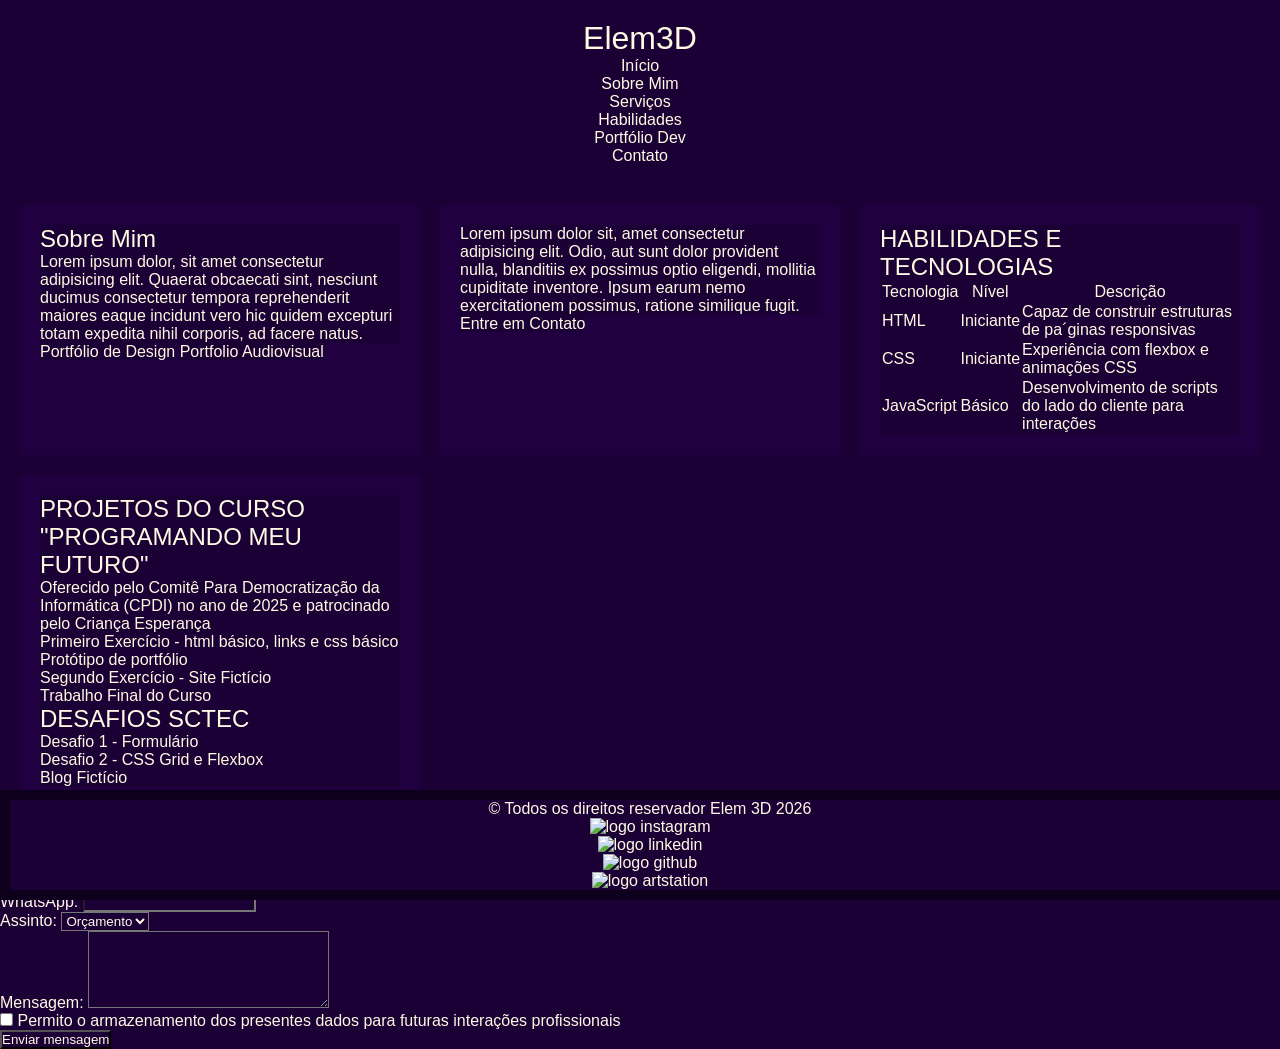
==== index.html @ df981930 "inicio do css" ====
<!DOCTYPE html>
<html lang="pt-br">
<head>
    <meta charset="UTF-8">
    <meta name="viewport" content="width=device-width, initial-scale=1.0">
    <title>Portfólio Elem3D</title>
    <link rel="stylesheet" href="style.css">
</head>
<body>
    <header>
        <h1>Elem3D</h1>
        <ul>
            <li><a href="#inicio">Início</a></li>
            <li><a href="#sobre">Sobre Mim</a></li>
            <li><a href="#servicos">Serviços</a></li>
            <li><a href="#habilidades">Habilidades</a></li>
            <li><a href="#projetos">Portfólio Dev</a></li>
            <li><a href="#contato">Contato</a></li>
        </ul>
    </header>
    
    <main>
        <section id="sobre" class="content">
            <h2>Sobre Mim</h2>
            <p>Lorem ipsum dolor, sit amet consectetur adipisicing elit. Quaerat obcaecati sint, nesciunt ducimus consectetur tempora reprehenderit maiores eaque incidunt vero hic quidem excepturi totam expedita nihil corporis, ad facere natus.</p>
            <a href="#">Portfólio de Design</a>
            <a href="#">Portfolio Audiovisual</a>
        </section>
        <section id="servicos" class="content">
            <p>Lorem ipsum dolor sit, amet consectetur adipisicing elit. Odio, aut sunt dolor provident nulla, blanditiis ex possimus optio eligendi, mollitia cupiditate inventore. Ipsum earum nemo exercitationem possimus, ratione similique fugit.</p>
            <a href="#contato">Entre em Contato</a>
        </section>
        <section id="habilidades" class="content">
            <h2>HABILIDADES E TECNOLOGIAS</h2>
            <table>
                <thead>
                    <tr>
                        <th>Tecnologia</th>
                        <th>Nível</th>
                        <th>Descrição</th>
                    </tr>
                    <tbody>
                        <tr>
                            <td>HTML</td>
                            <td>Iniciante</td>
                            <td>Capaz de construir estruturas de pa´ginas responsivas</td>
                        </tr>
                        <tr>
                            <td>CSS</td>
                            <td>Iniciante</td>
                            <td>Experiência com flexbox e animações CSS</td>
                        </tr>
                        <tr>
                            <td>JavaScript</td>
                            <td>Básico</td>
                            <td>Desenvolvimento de scripts do lado do cliente para interações</td>
                        </tr>
                    </tbody>
                </thead>

            </table>
        </section>
        <section id="projetos" class="content">
            <div class="cpdiContainer">
                <h2>PROJETOS DO CURSO "PROGRAMANDO MEU FUTURO"</h2>
                <h4>Oferecido pelo Comitê Para Democratização da Informática (CPDI) no ano de 2025 e patrocinado pelo Criança Esperança</h4>
                <ul>
                    <li><a href="https://elem3d.github.io/historia-interativa_CPDI/">Primeiro Exercício - html básico, links e css básico</a></li>
                    <li><a href="https://elem3d.github.io/portfolioCPDI/">Protótipo de portfólio</a></li>
                    <li><a href="https://elem3d.github.io/projeto2CPDI/">Segundo Exercício - Site Fictício</a></li>
                    <li><a href="https://higy-eco-dipers.netlify.app/">Trabalho Final do Curso</a></li>
                </ul>
            </div>
            <div class="sctecContainer">
                <h2>DESAFIOS SCTEC</h2>
                <ul>
                    <li><a href="./Desafio1.html">Desafio 1 - Formulário</a></li>
                    <li><a href="./Desafio2.html">Desafio 2 - CSS Grid e Flexbox</a></li>
                    <li><a href="./BlogFicticio.html">Blog Fictício</a></li>
                </ul>
            </div>
            
        </section>
    </main>
    <footer>
        <section id="contato">
            <h2>ENTRE EM CONTATO:</h2>
            <form action="">
                <label for="name">Nome:</label>
                <input type="text" id="name" name="name" required>
                
                <br>
                
                <label for="email">Email:</label>
                <input type="email" id="email" name="email" required>
                
                <br>

                <label for="telefone">WhatsApp:</label>
                <input type="tel" id="telefone" name="email">
                
                <br>

                <label for="assunto">Assinto:</label>
                <select name="assunto" id="assunto" required>
                    <option value="orcamentoD">Orçamento</option>
                    <option value="duvida">Dúvida</option>
                    <option value="outro">Outro</option>
                </select>
                
                <br>
                
                <label for="mensagem">Mensagem:</label>
                <textarea name="mensagem" id="mensagem" cols="28" rows="5"></textarea required>
                
                <br>

                <input type="checkbox" id="termociencia" name="termociencia">
                <label for="termociencia">Permito o armazenamento dos presentes dados para futuras interações profissionais</label>
                
                <br>

                <input type="submit" value="Enviar mensagem">
            </form>
        </section>
        <section id="rodape">
            <div class="rodapeContainer">
                <p>&copy; Todos os direitos reservador Elem 3D 2026</p>
                <div class="redes">
                    <ul>
                        <li>
                          <a href="#"><img src="#" alt="logo instagram"></a>
                        </li>
                        <li>
                          <a href="#"><img src="#" alt="logo linkedin"></a>
                        </li>
                        <li>
                          <a href="#"><img src="#" alt="logo github"></a>
                        </li>
                        <li>
                          <a href="#"><img src="#" alt="logo artstation"></a>
                        </li>
                    </ul>
                </div>
            </div>
        </section>
    </footer>
</body>
</html>
---- style.css ----
* {
    margin: 0;
    padding: 0;
    text-decoration: none; 
    list-style: none; 
    font-family: "Quicksand", sans-serif;
    font-optical-sizing: auto;
    font-weight: 300;
    font-style: normal;
    background-color: #1a0035;
    color: #fffae4;
}

header{
    padding: 20px;
    text-align: center;
    position: sticky;
}
main{
    display: grid;
    grid-template-columns: repeat(auto-fit,minmax(300px,1fr));
    gap: 20px;
    padding: 20px;
}
.content{
    background-color: #29025367;
    padding: 20px;
    border-radius: 3px;
}

#rodape {
    background-color: #0e001c;
    color: #fff;
    text-align: center;
    padding: 10px;
    position: fixed;
    bottom: 0;
    width: 100%;
}
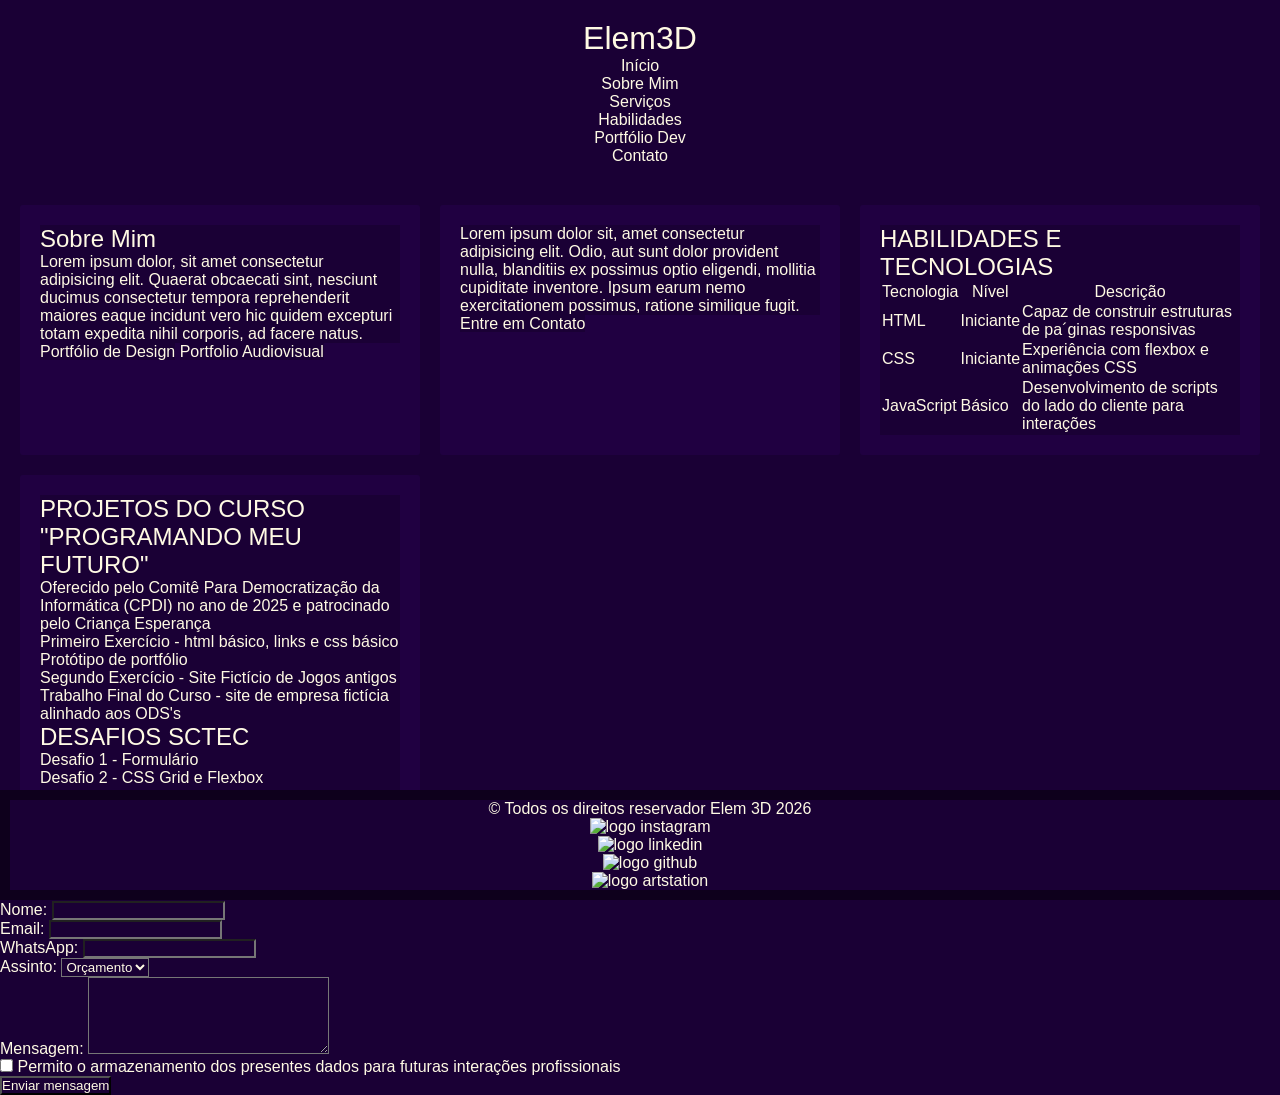
==== commit fab9cebd: "reorganização de arquivos" ====
--- a/index.html
+++ b/index.html
@@ -67,16 +67,21 @@
                 <ul>
                     <li><a href="https://elem3d.github.io/historia-interativa_CPDI/">Primeiro Exercício - html básico, links e css básico</a></li>
                     <li><a href="https://elem3d.github.io/portfolioCPDI/">Protótipo de portfólio</a></li>
-                    <li><a href="https://elem3d.github.io/projeto2CPDI/">Segundo Exercício - Site Fictício</a></li>
-                    <li><a href="https://higy-eco-dipers.netlify.app/">Trabalho Final do Curso</a></li>
+                    <li><a href="https://elem3d.github.io/projeto2CPDI/">Segundo Exercício - Site Fictício de Jogos antigos</a></li>
+                    <li><a href="https://higy-eco-dipers.netlify.app/">Trabalho Final do Curso - site de empresa fictícia alinhado aos ODS's</a></li>
                 </ul>
             </div>
             <div class="sctecContainer">
                 <h2>DESAFIOS SCTEC</h2>
                 <ul>
-                    <li><a href="./Desafio1.html">Desafio 1 - Formulário</a></li>
-                    <li><a href="./Desafio2.html">Desafio 2 - CSS Grid e Flexbox</a></li>
-                    <li><a href="./BlogFicticio.html">Blog Fictício</a></li>
+                    <li><a href="./Desafios/Desafio1.html">Desafio 1 - Formulário</a></li>
+                    <li><a href="./Desafios/Desafio2/Desafio2.html">Desafio 2 - CSS Grid e Flexbox</a></li>
+                </ul>
+            </div>
+            <div class="extras">
+                <h2>Projetos Extras</h2>
+                <ul>
+                    <li><a href="./Extras/BlogFicticio.html">Blog Fictício</a></li>
                 </ul>
             </div>
             
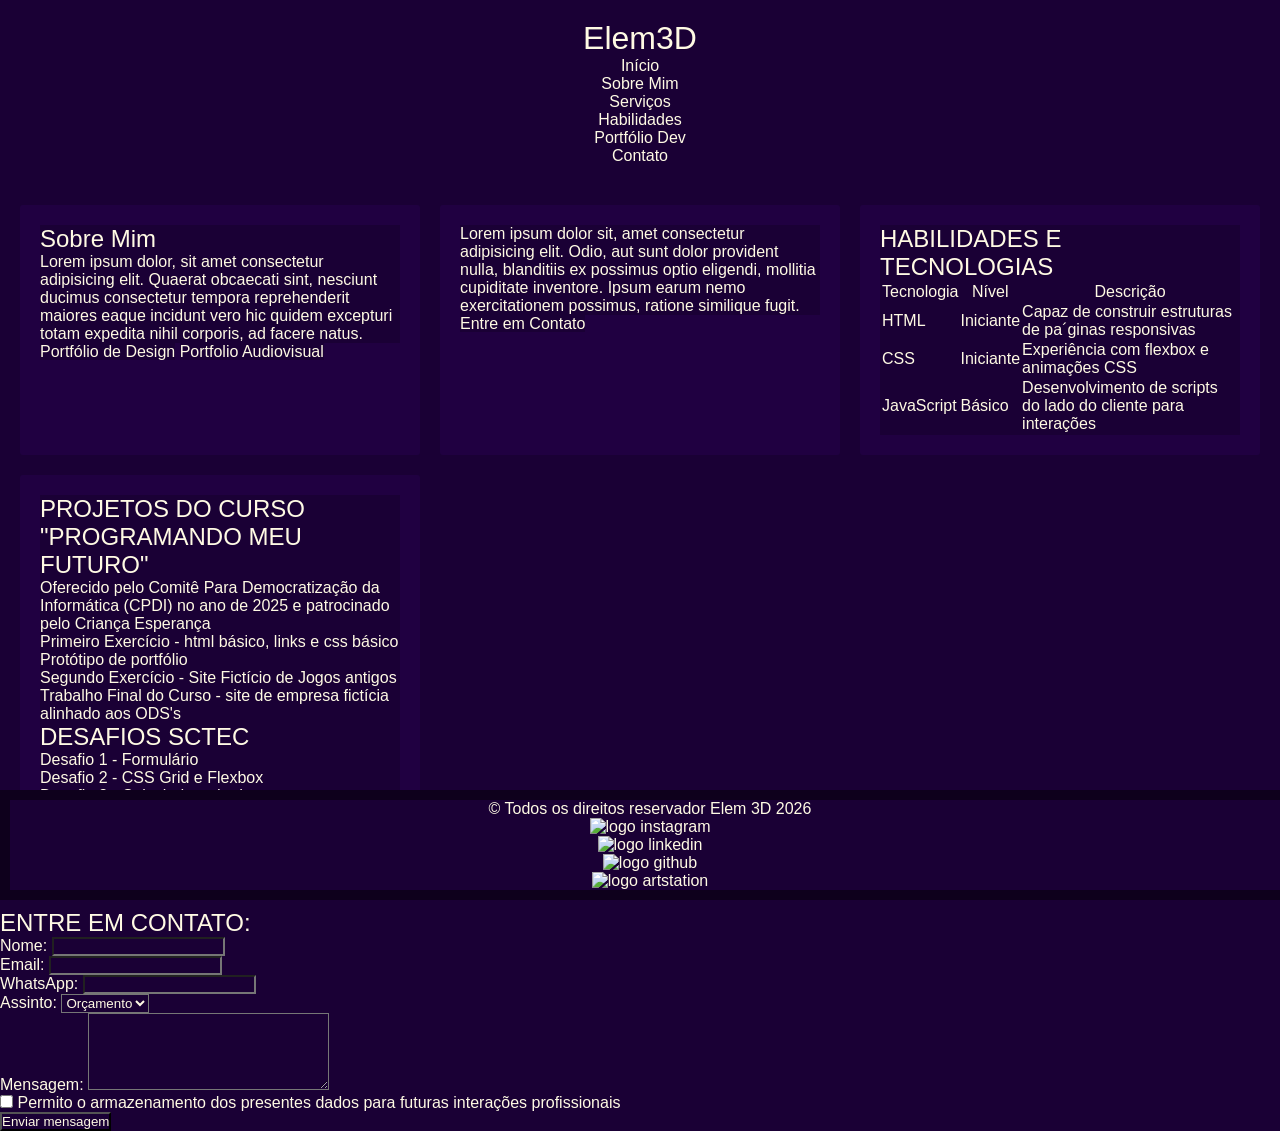
==== commit 61ad9715: "Desafio3" ====
--- a/index.html
+++ b/index.html
@@ -76,6 +76,7 @@
                 <ul>
                     <li><a href="./Desafios/Desafio1.html">Desafio 1 - Formulário</a></li>
                     <li><a href="./Desafios/Desafio2/Desafio2.html">Desafio 2 - CSS Grid e Flexbox</a></li>
+                    <li><a href="./Desafios/Desafio3/Desafio3.html">Desafio 3 - Calculadora de desconto com JavaScript</a></li>
                 </ul>
             </div>
             <div class="extras">
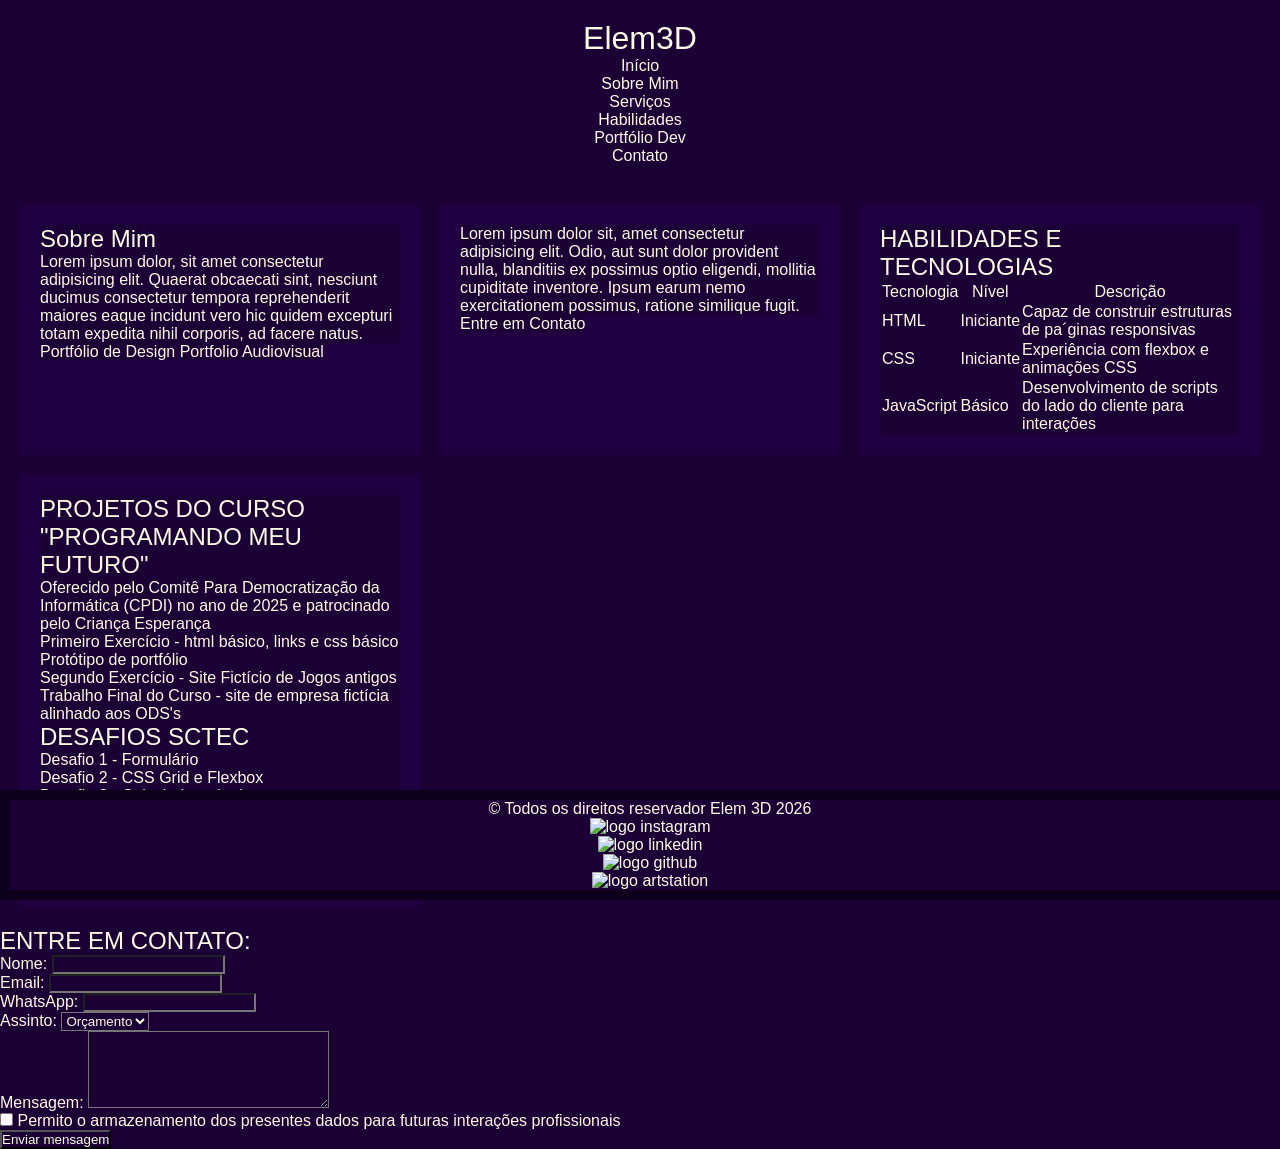
==== commit 86417f69: "exercícios Js" ====
--- a/index.html
+++ b/index.html
@@ -77,6 +77,7 @@
                     <li><a href="./Desafios/Desafio1.html">Desafio 1 - Formulário</a></li>
                     <li><a href="./Desafios/Desafio2/Desafio2.html">Desafio 2 - CSS Grid e Flexbox</a></li>
                     <li><a href="./Desafios/Desafio3/Desafio3.html">Desafio 3 - Calculadora de desconto com JavaScript</a></li>
+                    <li><a href="./Desafios/Desafio4/Desafio4.html">Desafio 4 </a></li>
                 </ul>
             </div>
             <div class="extras">
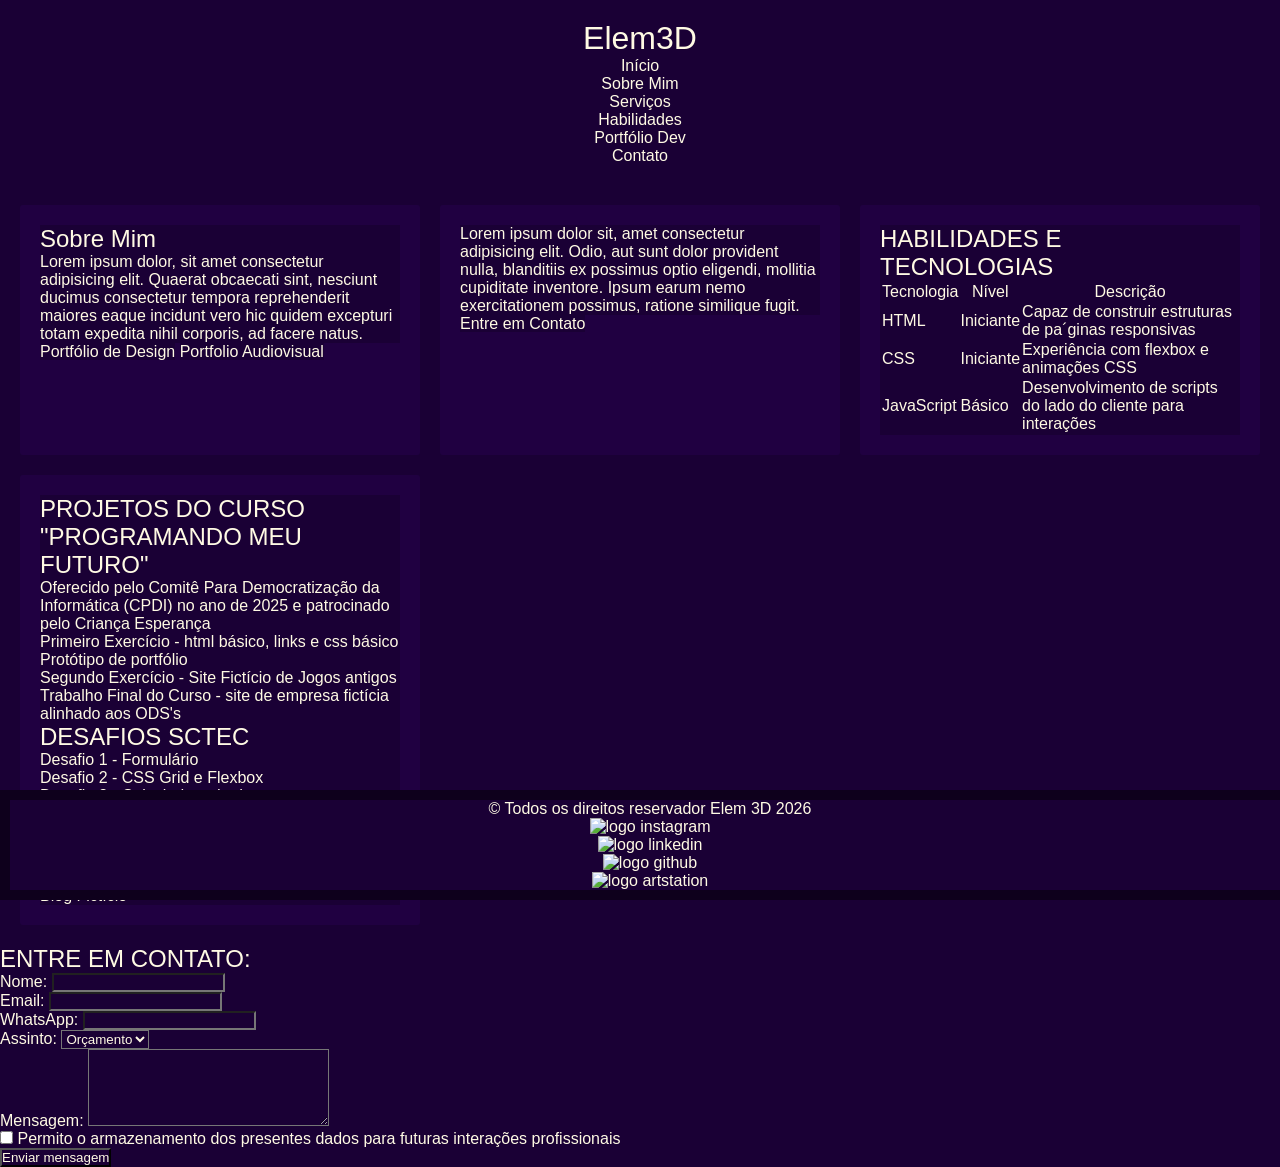
==== commit e23ac25f: "teste desafio 5" ====
--- a/index.html
+++ b/index.html
@@ -77,7 +77,8 @@
                     <li><a href="./Desafios/Desafio1.html">Desafio 1 - Formulário</a></li>
                     <li><a href="./Desafios/Desafio2/Desafio2.html">Desafio 2 - CSS Grid e Flexbox</a></li>
                     <li><a href="./Desafios/Desafio3/Desafio3.html">Desafio 3 - Calculadora de desconto com JavaScript</a></li>
-                    <li><a href="./Desafios/Desafio4/Desafio4.html">Desafio 4 </a></li>
+                    <li><a href="./Desafios/Desafio4/Desafio4.html">Desafio 4 - Praticando funções em Js</a></li>
+                    <li><a href="./Desafios/Desafio5/Desafio5.html">Desafio 5 - Praticando Arrays e Objetos em Js</a></li>
                 </ul>
             </div>
             <div class="extras">
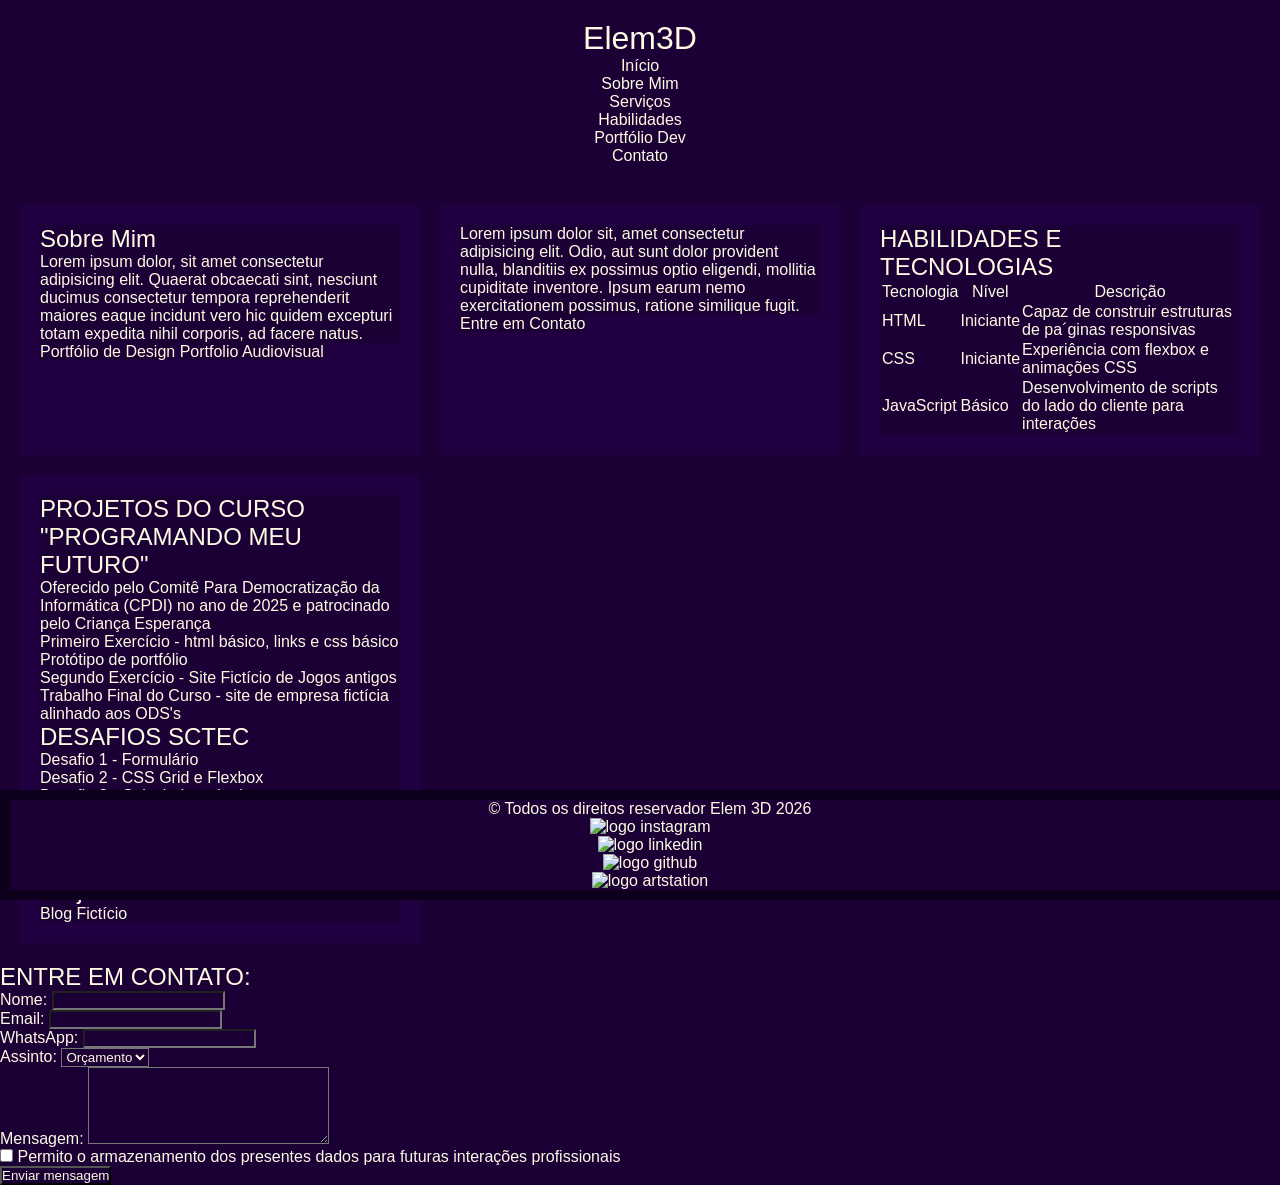
==== commit 779e1d13: "desafioPizza" ====
--- a/index.html
+++ b/index.html
@@ -79,6 +79,7 @@
                     <li><a href="./Desafios/Desafio3/Desafio3.html">Desafio 3 - Calculadora de desconto com JavaScript</a></li>
                     <li><a href="./Desafios/Desafio4/Desafio4.html">Desafio 4 - Praticando funções em Js</a></li>
                     <li><a href="./Desafios/Desafio5/Desafio5.html">Desafio 5 - Praticando Arrays e Objetos em Js</a></li>
+                    <li><a href="./Desafios/Desafio6/Desafio6.html">Desafio 6 - Praticando Manipulação de Objetos</a></li>
                 </ul>
             </div>
             <div class="extras">
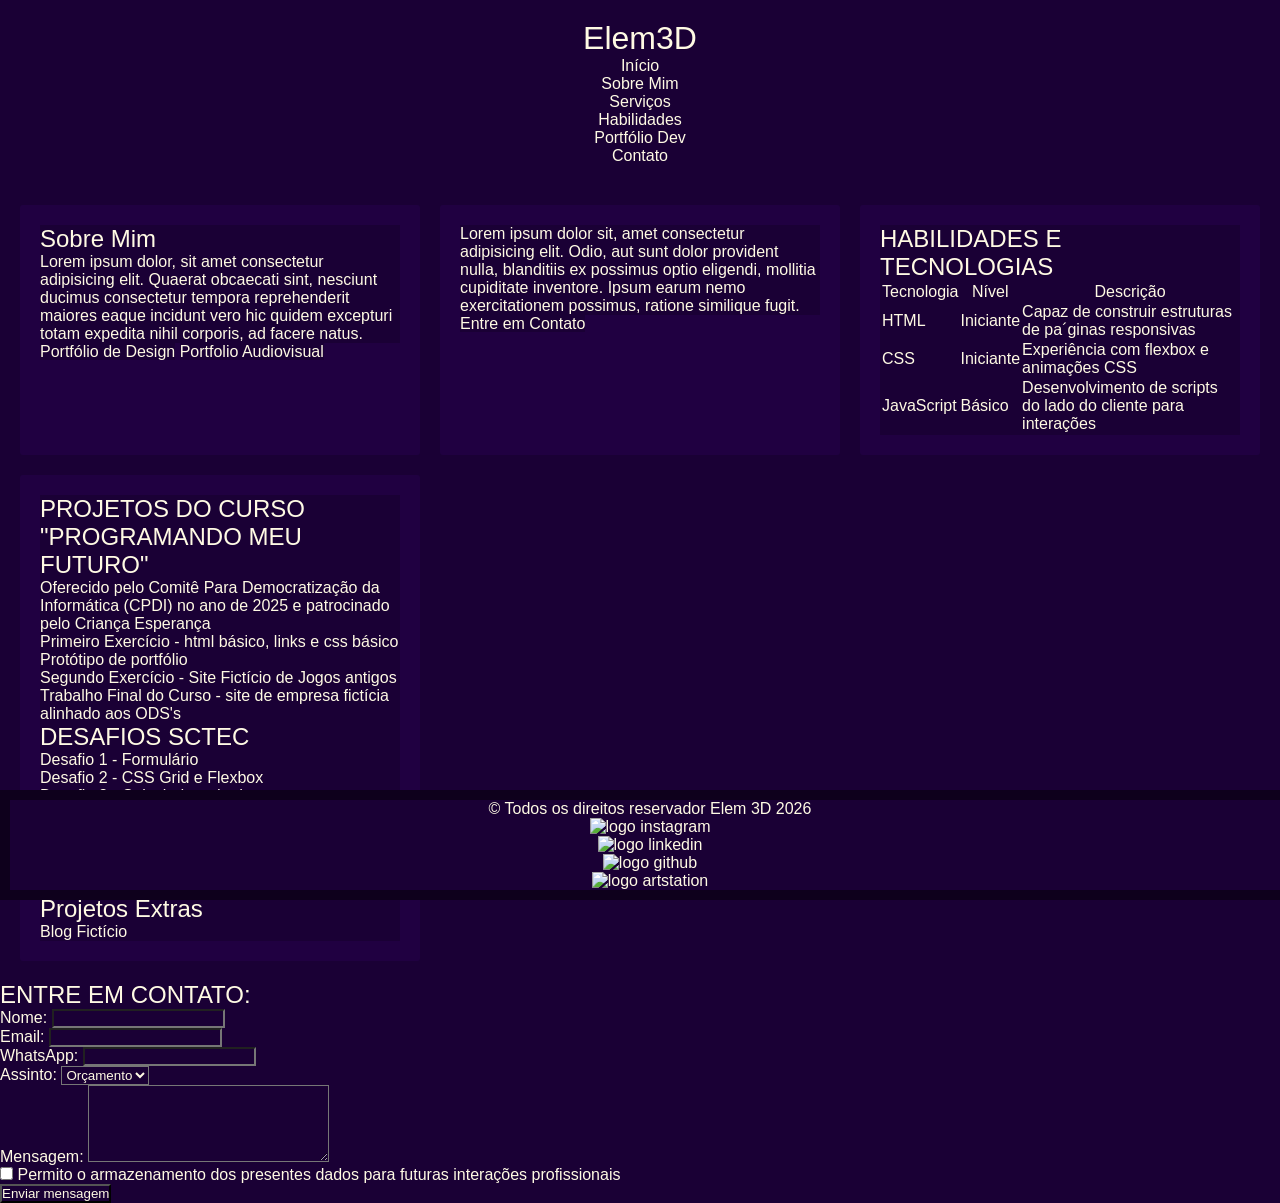
==== commit 421265a3: "jogo-da-velha" ====
--- a/index.html
+++ b/index.html
@@ -80,6 +80,7 @@
                     <li><a href="./Desafios/Desafio4/Desafio4.html">Desafio 4 - Praticando funções em Js</a></li>
                     <li><a href="./Desafios/Desafio5/Desafio5.html">Desafio 5 - Praticando Arrays e Objetos em Js</a></li>
                     <li><a href="./Desafios/Desafio6/Desafio6.html">Desafio 6 - Praticando Manipulação de Objetos</a></li>
+                    <li><a href="./Desafios/Jogo-da-velha/Jogo-da-velha.html">Jogo da Velha</a></li>
                 </ul>
             </div>
             <div class="extras">
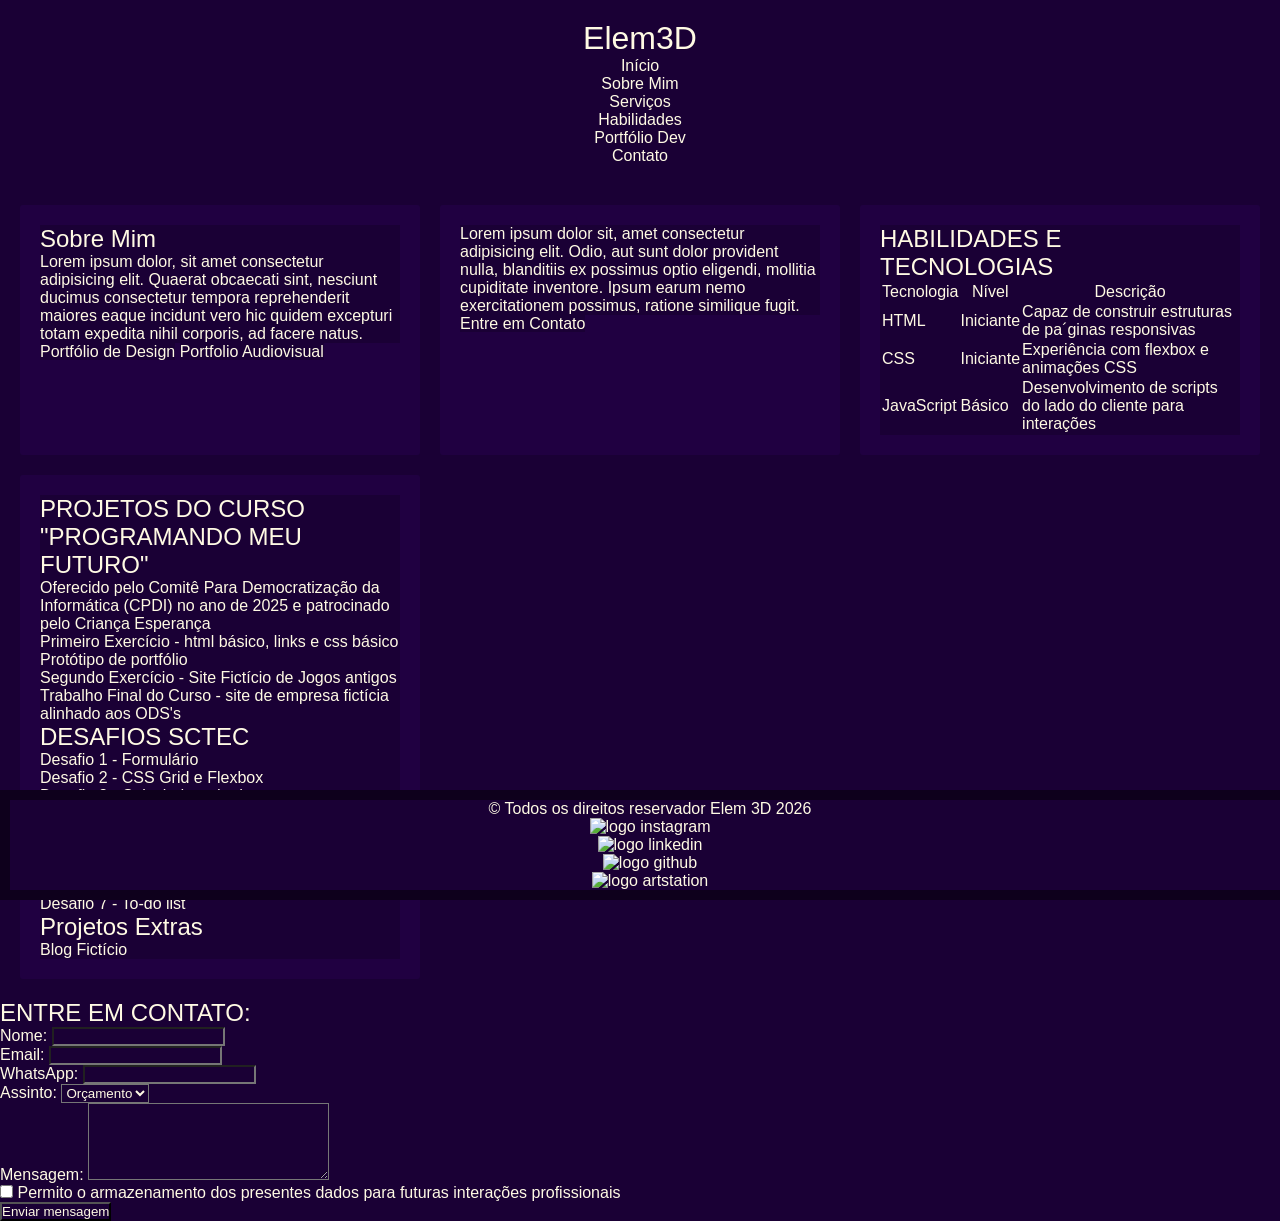
==== commit 55d98ca0: "base to-do list" ====
--- a/index.html
+++ b/index.html
@@ -81,6 +81,7 @@
                     <li><a href="./Desafios/Desafio5/Desafio5.html">Desafio 5 - Praticando Arrays e Objetos em Js</a></li>
                     <li><a href="./Desafios/Desafio6/Desafio6.html">Desafio 6 - Praticando Manipulação de Objetos</a></li>
                     <li><a href="./Desafios/Jogo-da-velha/Jogo-da-velha.html">Jogo da Velha</a></li>
+                    <li><a href="./Desafios/Desafio7/Desafio7.html">Desafio 7 - To-do list</a></li>
                 </ul>
             </div>
             <div class="extras">
